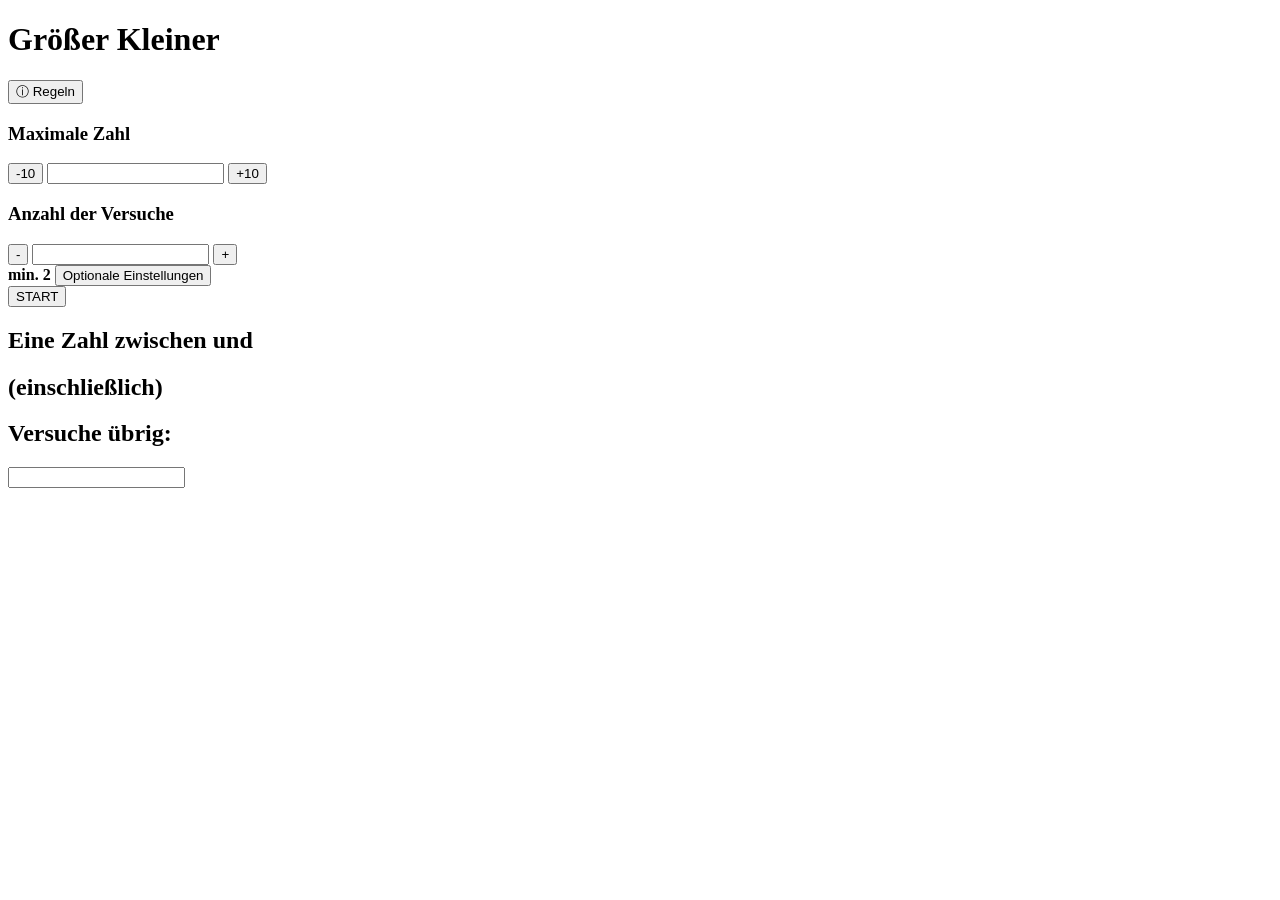
==== index.html @ 91dad2d4 "Renamed game.html to index.html and game.css to style.css" ====
<!doctype html>
<html lang="de">
	<head>
		<meta charset="utf-8">

		<link rel="stylesheet"  href="../styles/game.css">
		<script src="../scripts/game.js"></script>
		<title>Größer Kleiner</title>
	</head>

    <body onload="decimalNums()">

    <h1>Größer Kleiner</h1>

    
    <div id="inputs" class="cfg">
        <div>
            <button id="rulesButton" onclick="rules()">ⓘ   Regeln</button>
            <div id="rules" style="display: none;">
                <div id="rulesContainer">
                    <span id="cross" onclick="rules()">&#10008;</span>
                    <ul id="rulesText">
                        <li>Der Benutzer gibt eine Zahlenmenge und die Anzahl der Versuche ein<br><p id="importantRule">!!! Zahlenmenge muss größer oder gleich 10 sein !!!</p></li>
                        <li>Danach generiert der Computer eine Randomzahl in dieser Zahlenmenge</li>
                        <li>Der Benutzer muss erraten, welche Zahl der Computer sich ausgedacht hat</li>
                        <li>Nach jedem Versuch gibt der Computer an, ob die richtige Zahl größer &#129029; oder kleiner &#129031; ist</li>
                    </ul>
                </div>
            </div>
        </div>

    <div class="settings">

    <h3>Maximale Zahl</h3>
        <div class="controls">
            <button onclick="stepMaxNumber(-10)">-10</button>
            <input id="maxNumber" class="numberInput" type="number" step="1">
            <button onclick="stepMaxNumber(10)">+10</button>
        </div>

    <h3 id="triesCount">Anzahl der Versuche</h3>
        <div class="controls">
            <button onclick="stepMaxTries(-1)">-</button>
            <input id="maxTries" class="numberInput" type="number" min="2" step="1">
            <button onclick="stepMaxTries(1)">+</button>
        </div>
        <span id="minTries"><b>min. 2</b></span>

        <button id="settingsButton" onclick="optionalSettings(this)">Optionale Einstellungen</button>
        <div id="optionalSettings" style="display: none;">
            <h3>Minimale Zahl</h3>
                <div class="controls">
                    <button onclick="stepMinNumber(-10)">-10</button>
                    <input id="minNumber" class="numberInput" type="number" step="1">
                    <button onclick="stepMinNumber(10)">+10</button>
                </div>
        </div>
    </div>

    <button id="start" onclick="start()">START</button>
    </div>

    <div class="game">
        <div class="cfgInGame">
            <h2 id="gameMessage">Eine Zahl zwischen <span id="minNumBetween"></span> und <span id="maxNumBetween"></span></h2>
            <h2 id="wordInBrackets">(einschließlich)</h2>
            <h2>Versuche übrig: <span id="tries"></span></h2>
        </div>

        <div class="guessHUD">
            <input id="tryField" class="numberInput" type="number" min="1" onkeyup="tryField(event)">
            <!-- <button id="submitButton" onclick="submitButton(event)">&#x2713;</button> -->
        </div>

        <div class="resOptions"></div>
        <p id="compare"></p>
    </div>
    </body>
</html>
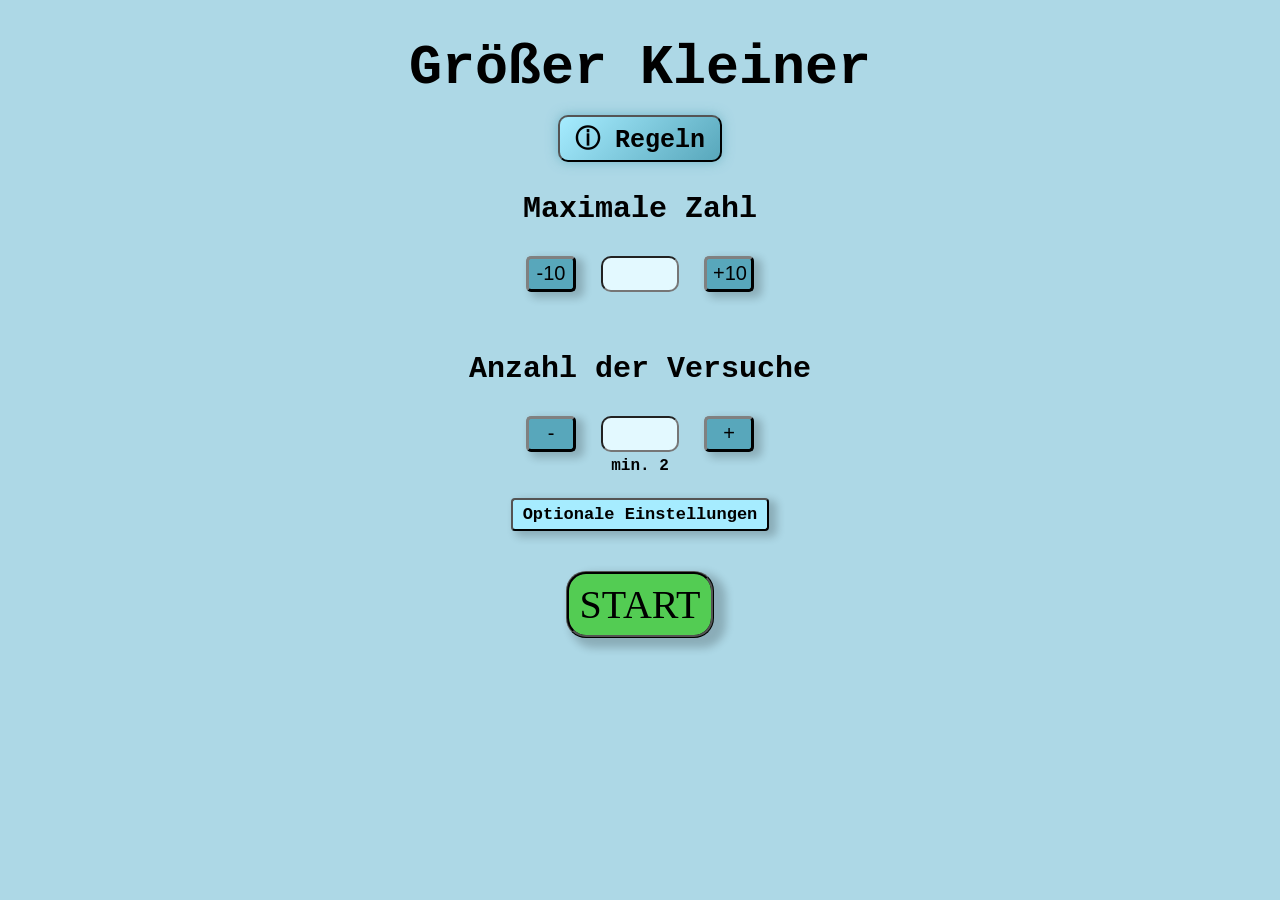
==== commit a2192741: "Updated paths and renamed file game.js to script.js" ====
--- a/index.html
+++ b/index.html
@@ -2,9 +2,8 @@
 <html lang="de">
 	<head>
 		<meta charset="utf-8">
-
-		<link rel="stylesheet"  href="../styles/game.css">
-		<script src="../scripts/game.js"></script>
+		<link rel="stylesheet"  href="style.css">
+		<script src="script.js"></script>
 		<title>Größer Kleiner</title>
 	</head>
 
@@ -76,4 +75,4 @@
         <p id="compare"></p>
     </div>
     </body>
-</html>
+</html>
--- a/style.css
+++ b/style.css
@@ -0,0 +1,219 @@
+body {
+    font-family: 'Courier New', Courier, monospace;
+    background-color: #add8e6;
+    width: 100%;
+    margin: 0px;
+    display: flex;
+    justify-content: center;
+    flex-direction: column;
+    align-items: center;
+}
+/* Chrome, Safari, Edge, Opera */
+input::-webkit-outer-spin-button,
+input::-webkit-inner-spin-button {
+  -webkit-appearance: none;
+  margin: 0;
+}
+
+/* Firefox */
+input[type=number] {
+  -moz-appearance: textfield;
+}
+
+h1 {
+    font-size: 55px;
+    margin-bottom: 15px;
+}
+
+h2 {
+    font-size: 30px;
+}
+
+h3 {
+    font-size: 30px;
+}
+
+ul {
+    margin: 12px 0px;
+    padding: 0px 35px;
+}
+
+#gameMessage {
+    margin-bottom: 5px;
+}
+
+#wordInBrackets {
+    margin-top: 0px;
+}
+
+.cfg {
+    display: flex;
+    justify-content: center;
+    flex-direction: column;
+    align-items: center;
+}
+
+.settings {
+    width: 100%;
+    display: flex;
+    text-align: center;
+    flex-direction: column;
+}
+
+#rulesButton {
+    padding: 5px 15px;
+    font-family: 'Courier New', Courier, monospace;
+    font-weight: 600;
+    font-size: 25px;
+    background: linear-gradient(135deg, #a6ecff, #58a7bb);
+    background-color: #6fd0e6;
+    box-shadow: 0 0 12px rgba(88, 167, 187, 0.7);
+    border-radius: 10px;
+}
+
+#rulesButton:hover {
+    transform: scale(1.03);
+    background: #7bd9ed;
+    cursor: pointer;
+}
+
+#rules {
+    width: 100%;
+    height: 100%;
+    position: absolute;
+    top: 0;
+    left: 0;
+    backdrop-filter: brightness(0.6);
+}
+
+#rulesContainer {
+    position: absolute;
+    justify-self: center;
+    justify-content: left;
+    z-index: 1;
+    margin: auto;
+    top: 19%;
+    width: 55%;
+    height: 53%;
+    padding-right: 8px;
+    font-size: 25px;
+    font-weight: 600;
+    background-color: #dcf6ff;
+    border: 7px outset #2879c5;
+    border-radius: 10px;
+}
+
+#importantRule {
+    margin: 10px 0px;
+    color: #af0000;
+}
+
+#cross {
+    cursor: pointer;
+    float: right;
+}
+
+#rulesText li {
+    margin: 10px 0px;
+}
+
+.controls {
+    width: 100%;
+    display: flex;
+    justify-content: center;
+    flex-direction: row;
+    gap: 25px;
+}
+
+.controls button {
+    background-color: #58a7bb;
+    text-align: center;
+    width: 50px;
+    font-size: 20px;
+    border: #2c2c2c;
+    border-style: outset;
+    border-radius: 5px;
+    cursor: pointer;
+    box-shadow: 6px 4px 8px 2px rgba(0, 0, 0, 0.2);
+}
+
+#triesCount {
+    margin-top: 60px;
+}
+
+#minTries {
+    margin-top: 5px;
+}
+
+.numberInput {
+    font-size: 30px;
+    height: 30px;
+    text-align: center;
+    max-width: 70px;
+    border-radius: 10px;
+    background-color: #e3f9ff;
+}
+
+#settingsButton {
+    margin: 23px auto;
+    margin-bottom: 0px;
+    padding: 5px 10px;
+    font-family: 'Courier New', Courier, monospace;
+    font-size: 17px;
+    font-weight: 700;
+    background-color: #a6ecff;
+    box-shadow: 6px 4px 8px 2px rgba(0, 0, 0, 0.2);
+    border-radius: 4px;
+    cursor: pointer;
+}
+
+#start {
+    background-color: #53cc53;
+    text-align: center;
+    color: #000000;
+    font-family: cursive;
+    padding: 7px 10px;
+    font-size: 40px;
+    border: #000000;
+    border-style: ridge;
+    border-radius: 20px;
+    cursor: pointer;
+    margin-top: 40px;
+    box-shadow: 8px 6px 8px 4px rgba(0, 0, 0, 0.2);
+}
+
+.game {
+    display: none;
+    width: 100%;
+    justify-content: center;
+    flex-direction: column;
+    align-items: center;
+}
+
+.cfgInGame {
+    display: flex;
+    align-items: center;
+    flex-direction: column;
+}
+
+#tryfield {
+    width: 100%;
+    display: flex;
+    align-items: center;
+    text-align: center;
+}
+
+#submitButton {
+    height: 35px;
+    font-size: 23px;
+    background-color: #53cc53;
+    border-radius: 20px;
+}
+
+.resOptions {
+    display: flex;
+    align-items: center;
+    flex-direction: column;
+    font-size: 25px;
+    font-weight: 600;
+}
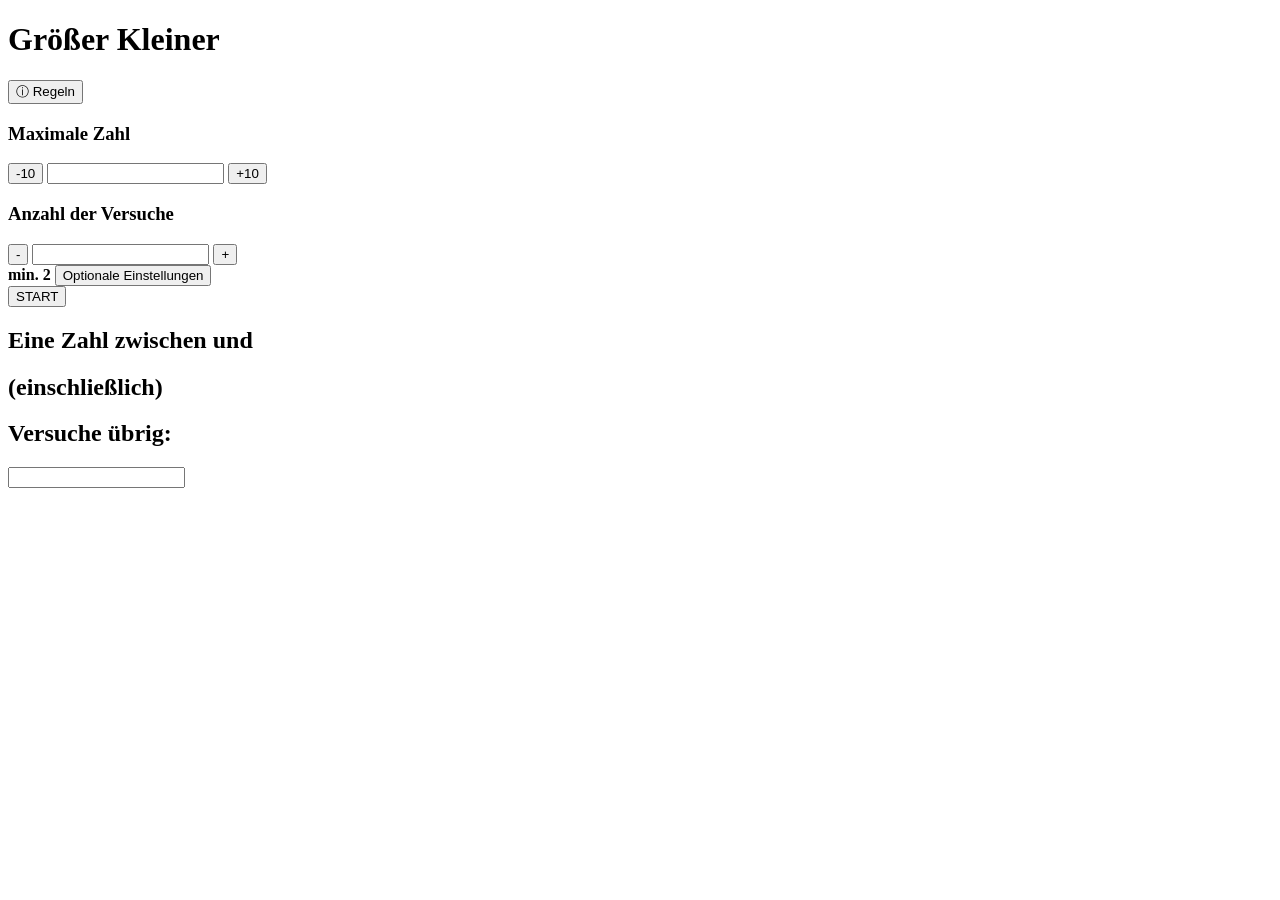
==== commit d57f5f8f: "Update index.html" ====
--- a/index.html
+++ b/index.html
@@ -2,8 +2,9 @@
 <html lang="de">
 	<head>
 		<meta charset="utf-8">
-		<link rel="stylesheet"  href="style.css">
-		<script src="script.js"></script>
+
+		<link rel="stylesheet"  href="../styles/style.css">
+		<script src="../scripts/game.js"></script>
 		<title>Größer Kleiner</title>
 	</head>
 
@@ -75,4 +76,5 @@
         <p id="compare"></p>
     </div>
     </body>
-</html>+</html>
+
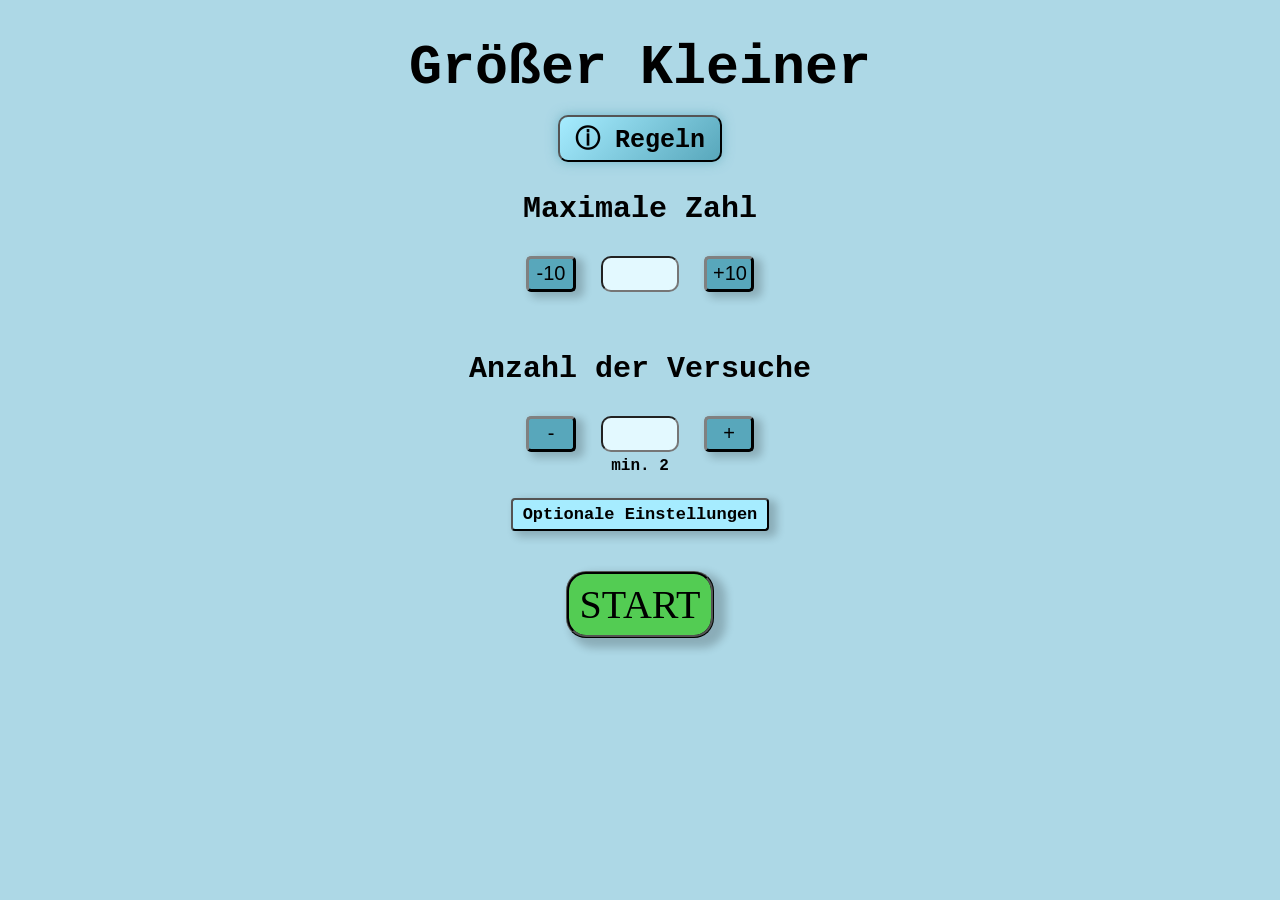
==== commit 4be1584f: "Update index.html" ====
--- a/index.html
+++ b/index.html
@@ -3,8 +3,8 @@
 	<head>
 		<meta charset="utf-8">
 
-		<link rel="stylesheet"  href="../styles/style.css">
-		<script src="../scripts/game.js"></script>
+		<link rel="stylesheet"  href="style.css">
+		<script src="script.js"></script>
 		<title>Größer Kleiner</title>
 	</head>
 
@@ -78,3 +78,4 @@
     </body>
 </html>
 
+
--- a/style.css
+++ b/style.css
@@ -0,0 +1,219 @@
+body {
+    font-family: 'Courier New', Courier, monospace;
+    background-color: #add8e6;
+    width: 100%;
+    margin: 0px;
+    display: flex;
+    justify-content: center;
+    flex-direction: column;
+    align-items: center;
+}
+/* Chrome, Safari, Edge, Opera */
+input::-webkit-outer-spin-button,
+input::-webkit-inner-spin-button {
+  -webkit-appearance: none;
+  margin: 0;
+}
+
+/* Firefox */
+input[type=number] {
+  -moz-appearance: textfield;
+}
+
+h1 {
+    font-size: 55px;
+    margin-bottom: 15px;
+}
+
+h2 {
+    font-size: 30px;
+}
+
+h3 {
+    font-size: 30px;
+}
+
+ul {
+    margin: 12px 0px;
+    padding: 0px 35px;
+}
+
+#gameMessage {
+    margin-bottom: 5px;
+}
+
+#wordInBrackets {
+    margin-top: 0px;
+}
+
+.cfg {
+    display: flex;
+    justify-content: center;
+    flex-direction: column;
+    align-items: center;
+}
+
+.settings {
+    width: 100%;
+    display: flex;
+    text-align: center;
+    flex-direction: column;
+}
+
+#rulesButton {
+    padding: 5px 15px;
+    font-family: 'Courier New', Courier, monospace;
+    font-weight: 600;
+    font-size: 25px;
+    background: linear-gradient(135deg, #a6ecff, #58a7bb);
+    background-color: #6fd0e6;
+    box-shadow: 0 0 12px rgba(88, 167, 187, 0.7);
+    border-radius: 10px;
+}
+
+#rulesButton:hover {
+    transform: scale(1.03);
+    background: #7bd9ed;
+    cursor: pointer;
+}
+
+#rules {
+    width: 100%;
+    height: 100%;
+    position: absolute;
+    top: 0;
+    left: 0;
+    backdrop-filter: brightness(0.6);
+}
+
+#rulesContainer {
+    position: absolute;
+    justify-self: center;
+    justify-content: left;
+    z-index: 1;
+    margin: auto;
+    top: 19%;
+    width: 55%;
+    height: 53%;
+    padding-right: 8px;
+    font-size: 25px;
+    font-weight: 600;
+    background-color: #dcf6ff;
+    border: 7px outset #2879c5;
+    border-radius: 10px;
+}
+
+#importantRule {
+    margin: 10px 0px;
+    color: #af0000;
+}
+
+#cross {
+    cursor: pointer;
+    float: right;
+}
+
+#rulesText li {
+    margin: 10px 0px;
+}
+
+.controls {
+    width: 100%;
+    display: flex;
+    justify-content: center;
+    flex-direction: row;
+    gap: 25px;
+}
+
+.controls button {
+    background-color: #58a7bb;
+    text-align: center;
+    width: 50px;
+    font-size: 20px;
+    border: #2c2c2c;
+    border-style: outset;
+    border-radius: 5px;
+    cursor: pointer;
+    box-shadow: 6px 4px 8px 2px rgba(0, 0, 0, 0.2);
+}
+
+#triesCount {
+    margin-top: 60px;
+}
+
+#minTries {
+    margin-top: 5px;
+}
+
+.numberInput {
+    font-size: 30px;
+    height: 30px;
+    text-align: center;
+    max-width: 70px;
+    border-radius: 10px;
+    background-color: #e3f9ff;
+}
+
+#settingsButton {
+    margin: 23px auto;
+    margin-bottom: 0px;
+    padding: 5px 10px;
+    font-family: 'Courier New', Courier, monospace;
+    font-size: 17px;
+    font-weight: 700;
+    background-color: #a6ecff;
+    box-shadow: 6px 4px 8px 2px rgba(0, 0, 0, 0.2);
+    border-radius: 4px;
+    cursor: pointer;
+}
+
+#start {
+    background-color: #53cc53;
+    text-align: center;
+    color: #000000;
+    font-family: cursive;
+    padding: 7px 10px;
+    font-size: 40px;
+    border: #000000;
+    border-style: ridge;
+    border-radius: 20px;
+    cursor: pointer;
+    margin-top: 40px;
+    box-shadow: 8px 6px 8px 4px rgba(0, 0, 0, 0.2);
+}
+
+.game {
+    display: none;
+    width: 100%;
+    justify-content: center;
+    flex-direction: column;
+    align-items: center;
+}
+
+.cfgInGame {
+    display: flex;
+    align-items: center;
+    flex-direction: column;
+}
+
+#tryfield {
+    width: 100%;
+    display: flex;
+    align-items: center;
+    text-align: center;
+}
+
+#submitButton {
+    height: 35px;
+    font-size: 23px;
+    background-color: #53cc53;
+    border-radius: 20px;
+}
+
+.resOptions {
+    display: flex;
+    align-items: center;
+    flex-direction: column;
+    font-size: 25px;
+    font-weight: 600;
+}
